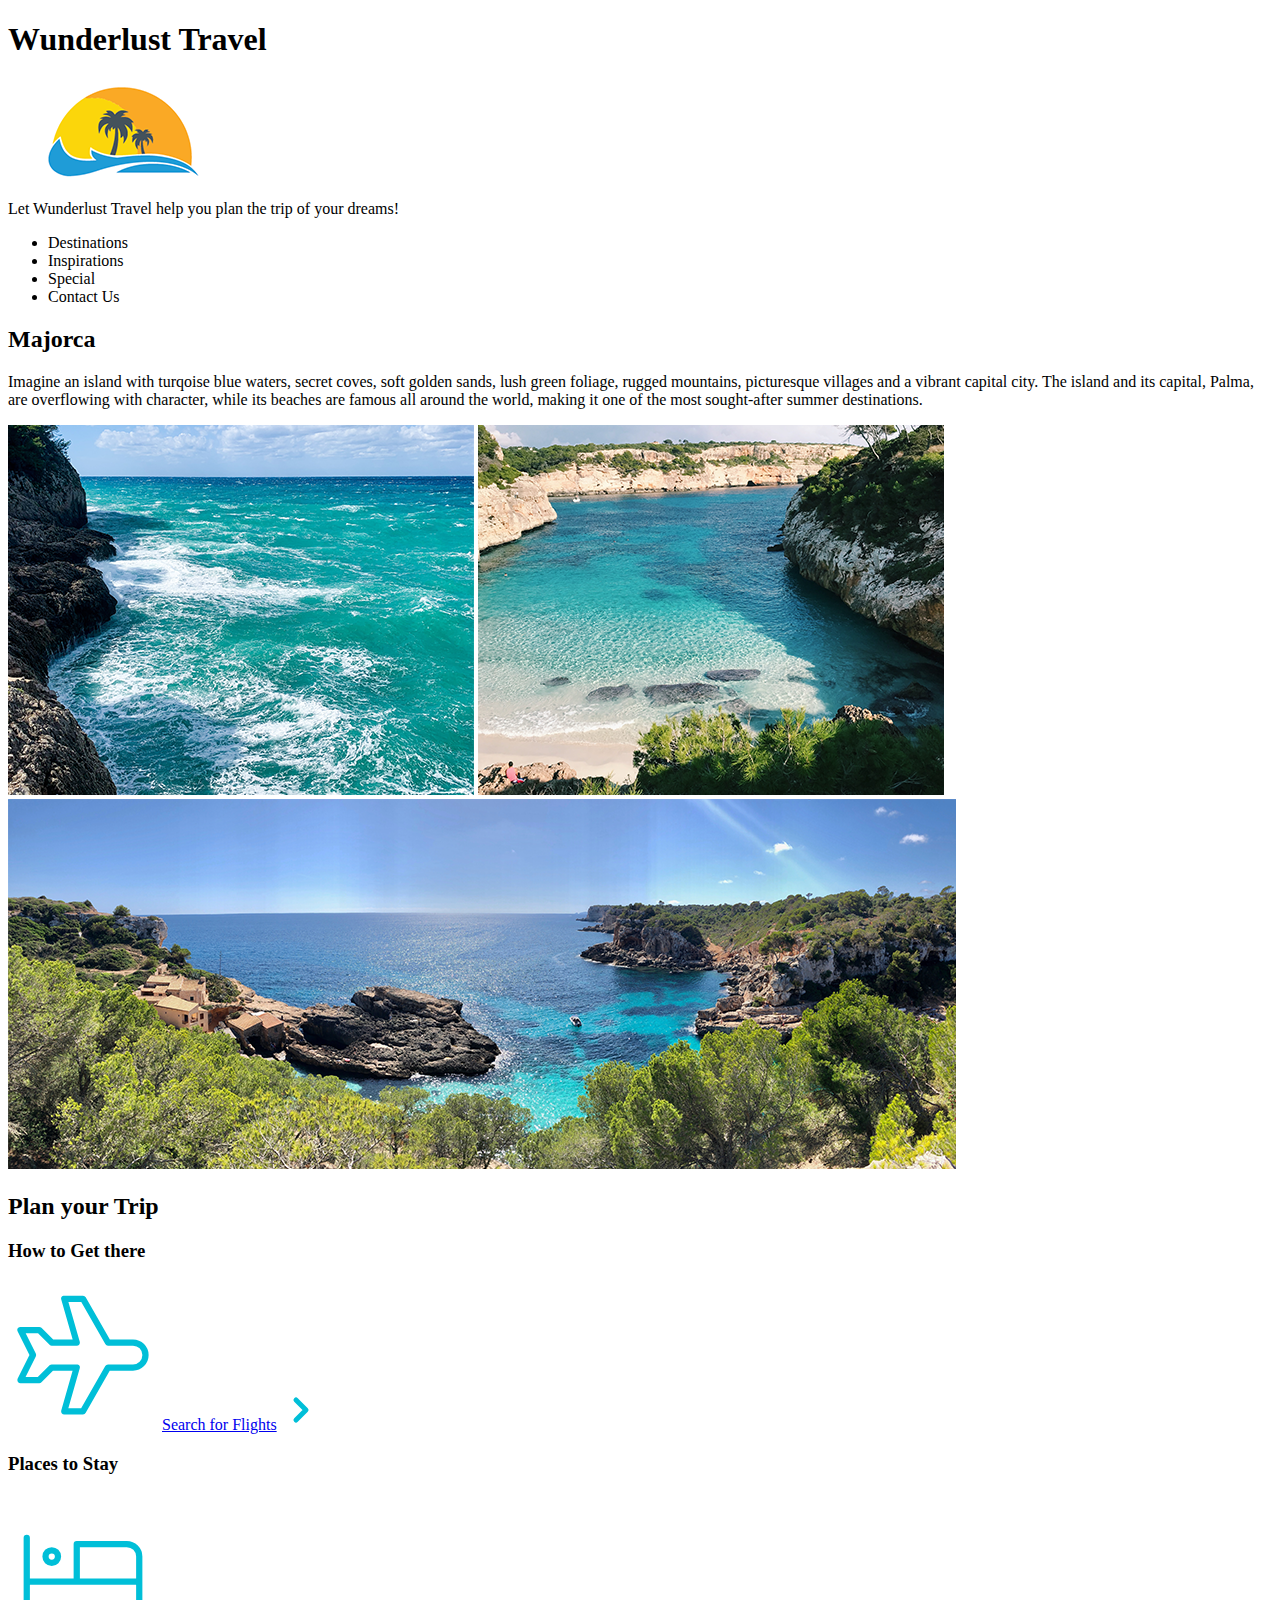
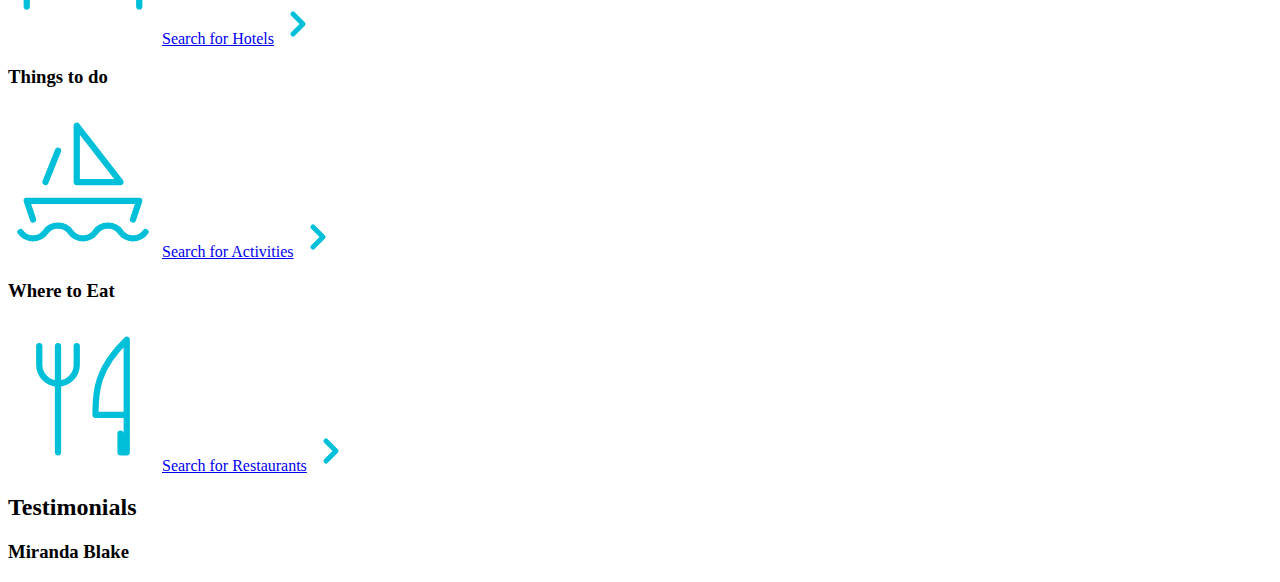
==== index.html @ db1b53b4 "First Run (unfinished)" ====
<!DOCTYPE html>
<html lang="en">
    <head>
        <meta charset="UTF-8" />
        <meta name="author" content="Nicholas Lord">
        <title>Wunderlust</title>
    </head>
<body>
    <header>
        <h1>Wunderlust Travel</h1>
        <img src="images/logo.png" alt="Wunderlust logo">
        <p>Let Wunderlust Travel help you plan the trip of your dreams!</p>
        <nav>
            <ul>
                <li>Destinations</li>
                <li>Inspirations</li>
                <li>Special</li>
                <li>Contact Us</li>
            </ul>
        </nav>
    </header>
    <main>
        <article>
            <section>
                <h2>Majorca</h2>
                <p>Imagine an island with turqoise blue waters, secret coves, soft golden sands, lush green foliage, rugged mountains, 
                    picturesque villages and a vibrant capital city. The island and its capital, Palma, are overflowing with character, 
                    while its beaches are famous all around the world, making it one of the most sought-after summer destinations.</p>
            </section>
                <aside>
                    <img src="images/majorca-waves.png" alt="waves on the beach">
                    <img src="images/majorca-beach.png" alt="tranquil beach">
                    <img src="images/majorca-cove.png" alt="tranquil cove">
                </aside>
        </article>
        <section>
            <h2>Plan your Trip</h2>
            <section>
                <h3>How to Get there</h3>
                <svg xmlns="http://www.w3.org/2000/svg" class="icon icon-tabler icon-tabler-plane" width="150" height="150" viewBox="0 0 24 24" stroke-width="1" stroke="#00bfd8" fill="none" stroke-linecap="round" stroke-linejoin="round">
                    <path stroke="none" d="M0 0h24v24H0z" fill="none"/>
                    <path d="M16 10h4a2 2 0 0 1 0 4h-4l-4 7h-3l2 -7h-4l-2 2h-3l2 -4l-2 -4h3l2 2h4l-2 -7h3z" />
                  </svg>
                  <a href="#">Search for Flights</a>
                  <svg xmlns="http://www.w3.org/2000/svg" class="icon icon-tabler icon-tabler-chevron-right" width="40" height="40" viewBox="0 0 24 24" stroke-width="3" stroke="#00bfd8" fill="none" stroke-linecap="round" stroke-linejoin="round">
                    <path stroke="none" d="M0 0h24v24H0z" fill="none"/>
                    <polyline points="9 6 15 12 9 18" />
                  </svg>                  
            </section>
            <section>
                <h3>Places to Stay</h3>
                <svg xmlns="http://www.w3.org/2000/svg" class="icon icon-tabler icon-tabler-bed" width="150" height="150" viewBox="0 0 24 24" stroke-width="1" stroke="#00bfd8" fill="none" stroke-linecap="round" stroke-linejoin="round">
                    <path stroke="none" d="M0 0h24v24H0z" fill="none"/>
                    <path d="M3 7v11m0 -4h18m0 4v-8a2 2 0 0 0 -2 -2h-8v6" />
                    <circle cx="7" cy="10" r="1" />
                  </svg>
                  <a href="#">Search for Hotels</a>
                  <svg xmlns="http://www.w3.org/2000/svg" class="icon icon-tabler icon-tabler-chevron-right" width="40" height="40" viewBox="0 0 24 24" stroke-width="3" stroke="#00bfd8" fill="none" stroke-linecap="round" stroke-linejoin="round">
                    <path stroke="none" d="M0 0h24v24H0z" fill="none"/>
                    <polyline points="9 6 15 12 9 18" />
                  </svg>                  
            </section>
            <section>
                <h3>Things to do</h3>
                <svg xmlns="http://www.w3.org/2000/svg" class="icon icon-tabler icon-tabler-sailboat" width="150" height="150" viewBox="0 0 24 24" stroke-width="1" stroke="#00bfd8" fill="none" stroke-linecap="round" stroke-linejoin="round">
                    <path stroke="none" d="M0 0h24v24H0z" fill="none"/>
                    <path d="M2 20a2.4 2.4 0 0 0 2 1a2.4 2.4 0 0 0 2 -1a2.4 2.4 0 0 1 2 -1a2.4 2.4 0 0 1 2 1a2.4 2.4 0 0 0 2 1a2.4 2.4 0 0 0 2 -1a2.4 2.4 0 0 1 2 -1a2.4 2.4 0 0 1 2 1a2.4 2.4 0 0 0 2 1a2.4 2.4 0 0 0 2 -1" />
                    <path d="M4 18l-1 -3h18l-1 3" />
                    <path d="M11 12h7l-7 -9v9" />
                    <line x1="8" y1="7" x2="6" y2="12" />
                  </svg>
                  <a href="#">Search for Activities</a>
                  <svg xmlns="http://www.w3.org/2000/svg" class="icon icon-tabler icon-tabler-chevron-right" width="40" height="40" viewBox="0 0 24 24" stroke-width="3" stroke="#00bfd8" fill="none" stroke-linecap="round" stroke-linejoin="round">
                    <path stroke="none" d="M0 0h24v24H0z" fill="none"/>
                    <polyline points="9 6 15 12 9 18" />
                  </svg>
                  
            </section>
            <section>
                <h3>Where to Eat</h3>
                <svg xmlns="http://www.w3.org/2000/svg" class="icon icon-tabler icon-tabler-tools-kitchen-2" width="150" height="150" viewBox="0 0 24 24" stroke-width="1" stroke="#00bfd8" fill="none" stroke-linecap="round" stroke-linejoin="round">
                    <path stroke="none" d="M0 0h24v24H0z" fill="none"/>
                    <path d="M19 3v12h-5c-.023 -3.681 .184 -7.406 5 -12zm0 12v6h-1v-3m-10 -14v17m-3 -17v3a3 3 0 1 0 6 0v-3" />
                  </svg>
                  <a href="#">Search for Restaurants</a>
                  <svg xmlns="http://www.w3.org/2000/svg" class="icon icon-tabler icon-tabler-chevron-right" width="40" height="40" viewBox="0 0 24 24" stroke-width="3" stroke="#00bfd8" fill="none" stroke-linecap="round" stroke-linejoin="round">
                    <path stroke="none" d="M0 0h24v24H0z" fill="none"/>
                    <polyline points="9 6 15 12 9 18" />
                  </svg>                  
            </section>
        </section>
        <section>
            <h2>Testimonials</h2>
            <section>
                <h3>Miranda Blake</h3>
                
            </section>
        </section>
    </main>
</body>
</html>
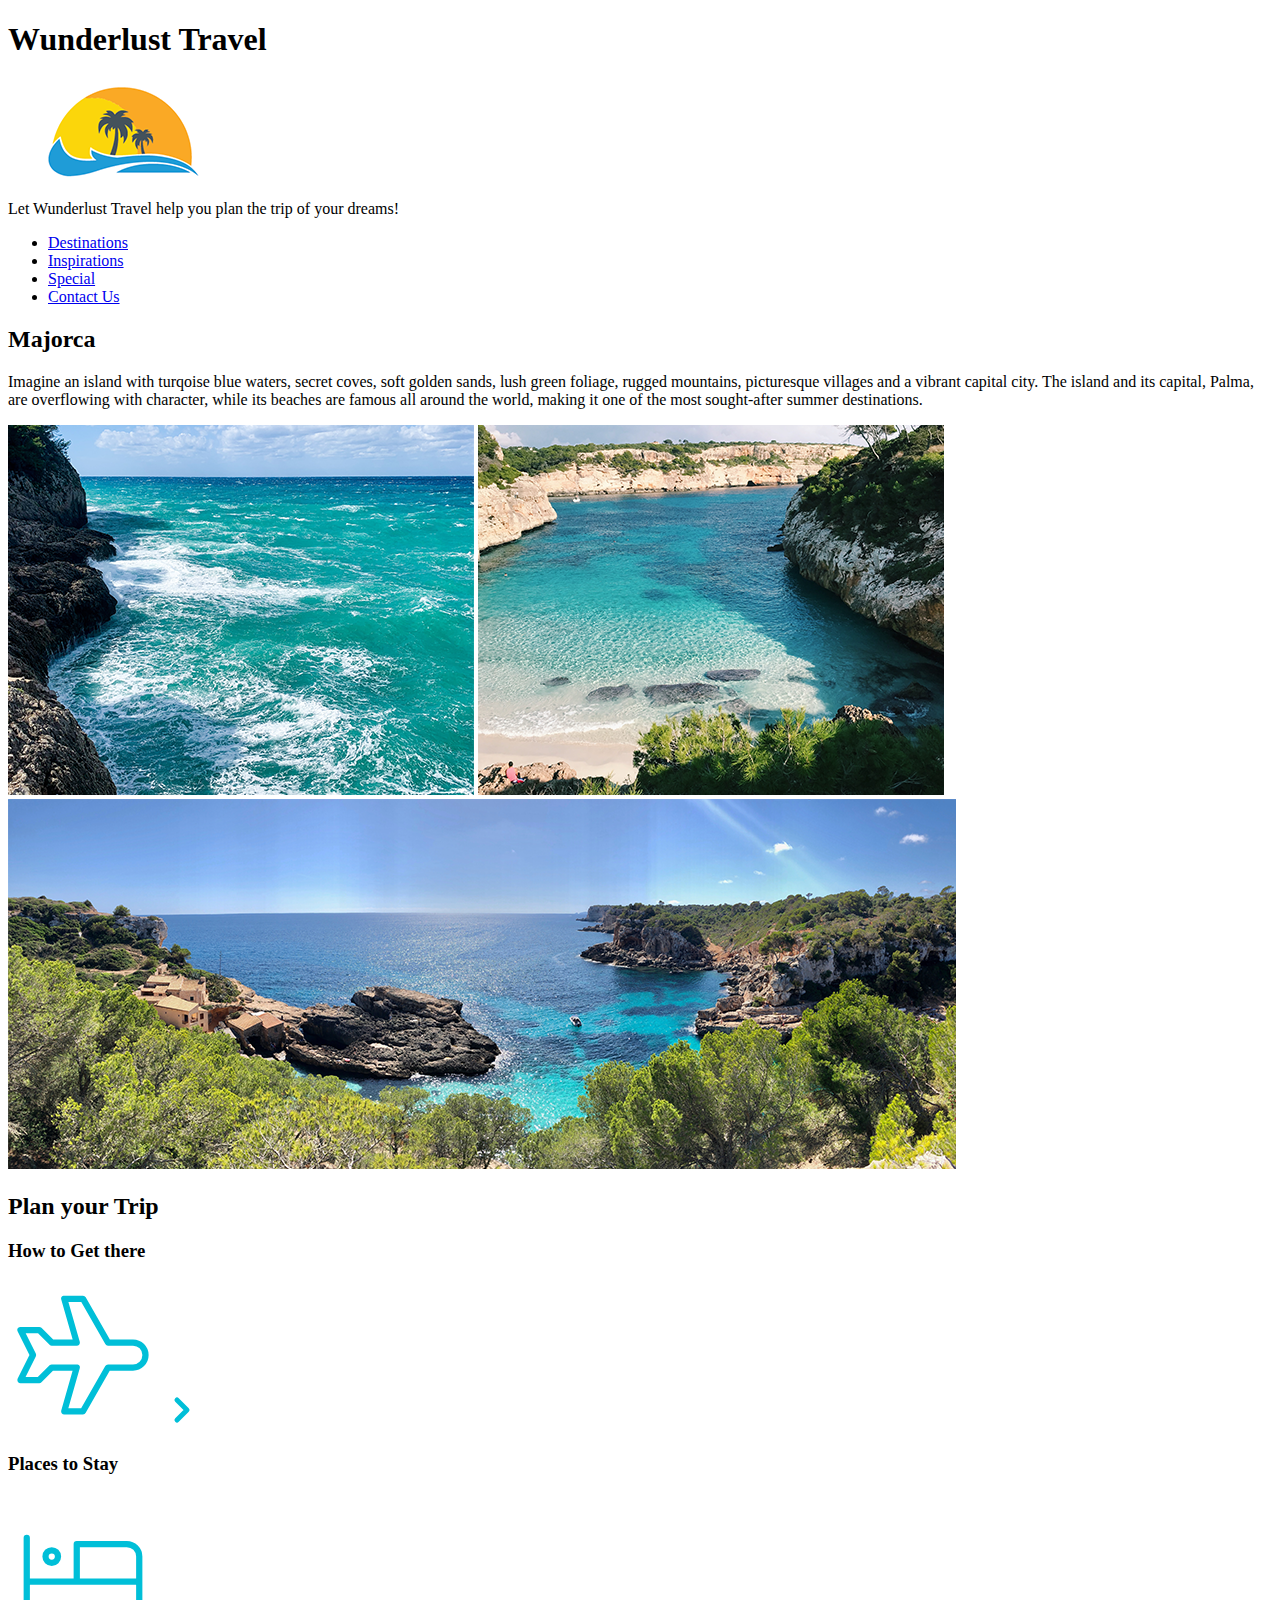
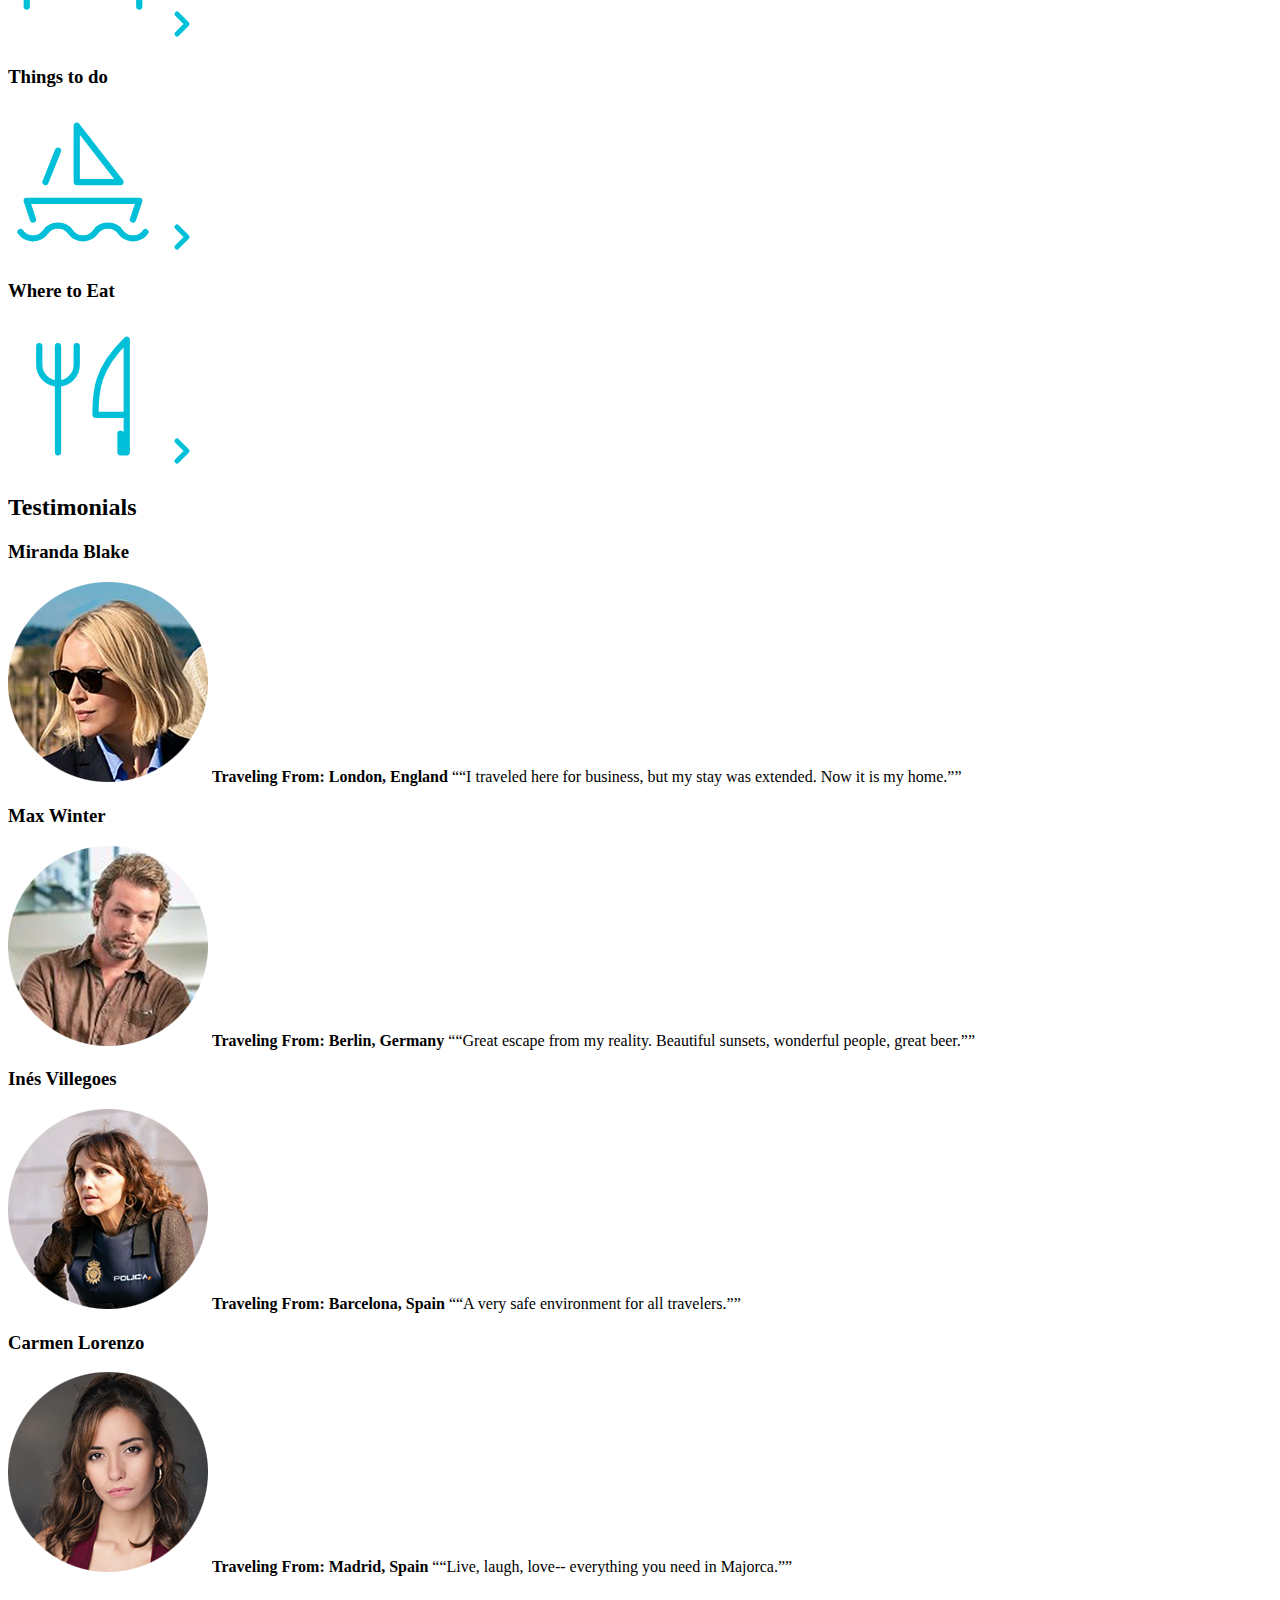
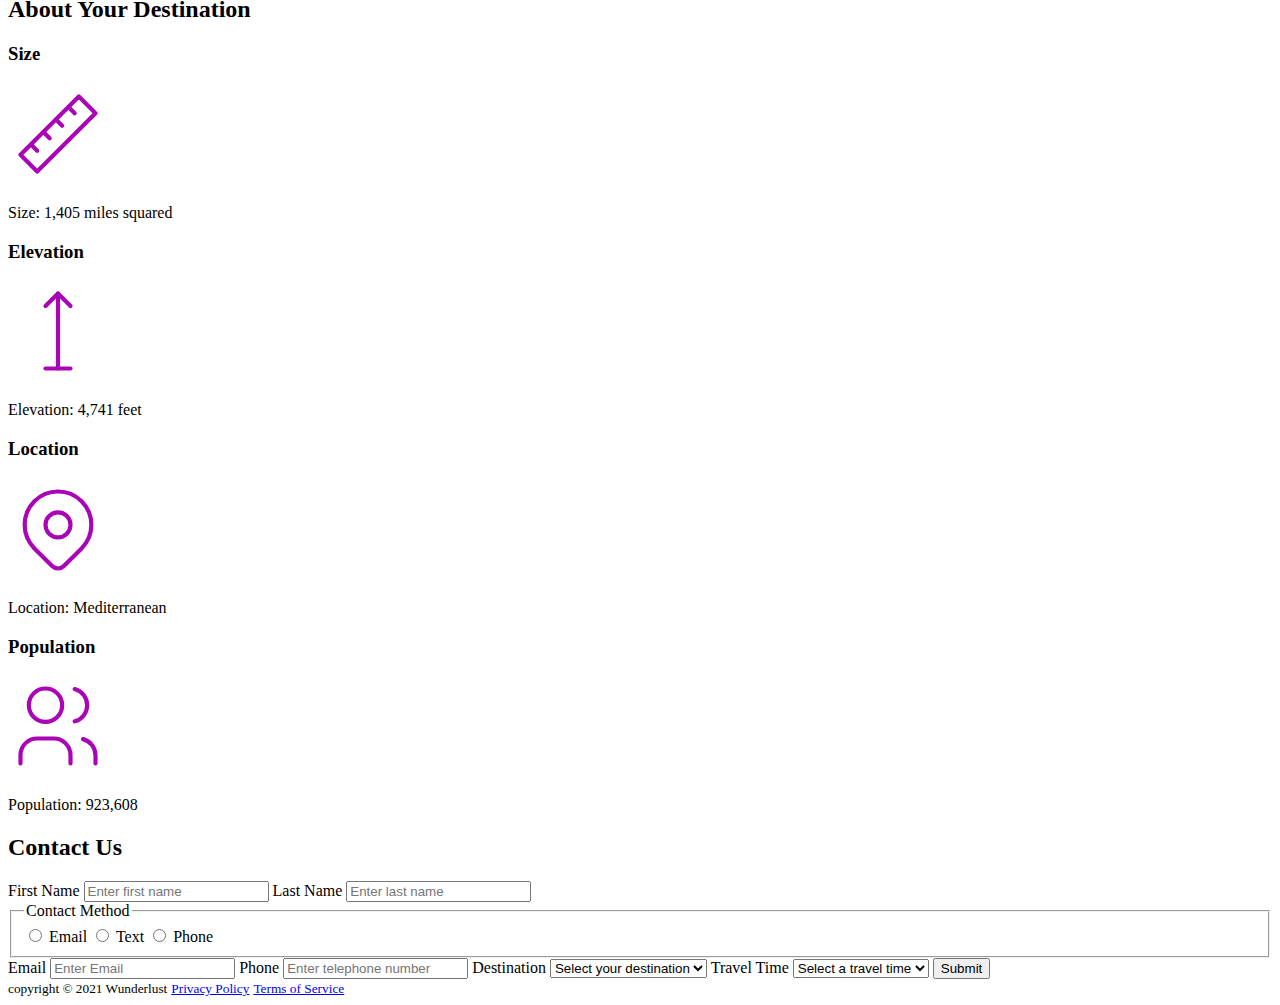
==== commit 6f3fd23e: "Final Run (probably)" ====
--- a/index.html
+++ b/index.html
@@ -1,7 +1,7 @@
 <!DOCTYPE html>
 <html lang="en">
     <head>
-        <meta charset="UTF-8" />
+        <meta charset="UTF-8">
         <meta name="author" content="Nicholas Lord">
         <title>Wunderlust</title>
     </head>
@@ -12,10 +12,10 @@
         <p>Let Wunderlust Travel help you plan the trip of your dreams!</p>
         <nav>
             <ul>
-                <li>Destinations</li>
-                <li>Inspirations</li>
-                <li>Special</li>
-                <li>Contact Us</li>
+                <li><a href="#">Destinations</a></li>
+                <li><a href="#">Inspirations</a></li>
+                <li><a href="#">Special</a></li>
+                <li><a href="#">Contact Us</a></li>
             </ul>
         </nav>
     </header>
@@ -27,11 +27,11 @@
                     picturesque villages and a vibrant capital city. The island and its capital, Palma, are overflowing with character, 
                     while its beaches are famous all around the world, making it one of the most sought-after summer destinations.</p>
             </section>
-                <aside>
-                    <img src="images/majorca-waves.png" alt="waves on the beach">
-                    <img src="images/majorca-beach.png" alt="tranquil beach">
-                    <img src="images/majorca-cove.png" alt="tranquil cove">
-                </aside>
+            <section>
+                <img src="images/majorca-waves.png" alt="waves on the beach">
+                <img src="images/majorca-beach.png" alt="tranquil beach">
+                <img src="images/majorca-cove.png" alt="tranquil cove">
+            </section>
         </article>
         <section>
             <h2>Plan your Trip</h2>
@@ -40,12 +40,13 @@
                 <svg xmlns="http://www.w3.org/2000/svg" class="icon icon-tabler icon-tabler-plane" width="150" height="150" viewBox="0 0 24 24" stroke-width="1" stroke="#00bfd8" fill="none" stroke-linecap="round" stroke-linejoin="round">
                     <path stroke="none" d="M0 0h24v24H0z" fill="none"/>
                     <path d="M16 10h4a2 2 0 0 1 0 4h-4l-4 7h-3l2 -7h-4l-2 2h-3l2 -4l-2 -4h3l2 2h4l-2 -7h3z" />
-                  </svg>
-                  <a href="#">Search for Flights</a>
-                  <svg xmlns="http://www.w3.org/2000/svg" class="icon icon-tabler icon-tabler-chevron-right" width="40" height="40" viewBox="0 0 24 24" stroke-width="3" stroke="#00bfd8" fill="none" stroke-linecap="round" stroke-linejoin="round">
-                    <path stroke="none" d="M0 0h24v24H0z" fill="none"/>
-                    <polyline points="9 6 15 12 9 18" />
-                  </svg>                  
+                </svg>
+                <a href="#" title="Search for Flights">
+                    <svg xmlns="http://www.w3.org/2000/svg" class="icon icon-tabler icon-tabler-chevron-right" width="40" height="40" viewBox="0 0 24 24" stroke-width="3" stroke="#00bfd8" fill="none" stroke-linecap="round" stroke-linejoin="round">
+                        <path stroke="none" d="M0 0h24v24H0z" fill="none"/>
+                        <polyline points="9 6 15 12 9 18" />
+                    </svg>                  
+                </a>
             </section>
             <section>
                 <h3>Places to Stay</h3>
@@ -53,12 +54,13 @@
                     <path stroke="none" d="M0 0h24v24H0z" fill="none"/>
                     <path d="M3 7v11m0 -4h18m0 4v-8a2 2 0 0 0 -2 -2h-8v6" />
                     <circle cx="7" cy="10" r="1" />
-                  </svg>
-                  <a href="#">Search for Hotels</a>
-                  <svg xmlns="http://www.w3.org/2000/svg" class="icon icon-tabler icon-tabler-chevron-right" width="40" height="40" viewBox="0 0 24 24" stroke-width="3" stroke="#00bfd8" fill="none" stroke-linecap="round" stroke-linejoin="round">
-                    <path stroke="none" d="M0 0h24v24H0z" fill="none"/>
-                    <polyline points="9 6 15 12 9 18" />
-                  </svg>                  
+                </svg>
+                <a href="#" title="Search for Hotels">
+                    <svg xmlns="http://www.w3.org/2000/svg" class="icon icon-tabler icon-tabler-chevron-right" width="40" height="40" viewBox="0 0 24 24" stroke-width="3" stroke="#00bfd8" fill="none" stroke-linecap="round" stroke-linejoin="round">
+                        <path stroke="none" d="M0 0h24v24H0z" fill="none"/>
+                        <polyline points="9 6 15 12 9 18" />
+                    </svg>
+                </a>
             </section>
             <section>
                 <h3>Things to do</h3>
@@ -68,13 +70,13 @@
                     <path d="M4 18l-1 -3h18l-1 3" />
                     <path d="M11 12h7l-7 -9v9" />
                     <line x1="8" y1="7" x2="6" y2="12" />
-                  </svg>
-                  <a href="#">Search for Activities</a>
-                  <svg xmlns="http://www.w3.org/2000/svg" class="icon icon-tabler icon-tabler-chevron-right" width="40" height="40" viewBox="0 0 24 24" stroke-width="3" stroke="#00bfd8" fill="none" stroke-linecap="round" stroke-linejoin="round">
-                    <path stroke="none" d="M0 0h24v24H0z" fill="none"/>
-                    <polyline points="9 6 15 12 9 18" />
-                  </svg>
-                  
+                </svg>
+                <a href="#" title="Search for Activities">
+                    <svg xmlns="http://www.w3.org/2000/svg" class="icon icon-tabler icon-tabler-chevron-right" width="40" height="40" viewBox="0 0 24 24" stroke-width="3" stroke="#00bfd8" fill="none" stroke-linecap="round" stroke-linejoin="round">
+                        <path stroke="none" d="M0 0h24v24H0z" fill="none"/>
+                        <polyline points="9 6 15 12 9 18" />
+                    </svg>
+                </a>
             </section>
             <section>
                 <h3>Where to Eat</h3>
@@ -82,20 +84,135 @@
                     <path stroke="none" d="M0 0h24v24H0z" fill="none"/>
                     <path d="M19 3v12h-5c-.023 -3.681 .184 -7.406 5 -12zm0 12v6h-1v-3m-10 -14v17m-3 -17v3a3 3 0 1 0 6 0v-3" />
                   </svg>
-                  <a href="#">Search for Restaurants</a>
-                  <svg xmlns="http://www.w3.org/2000/svg" class="icon icon-tabler icon-tabler-chevron-right" width="40" height="40" viewBox="0 0 24 24" stroke-width="3" stroke="#00bfd8" fill="none" stroke-linecap="round" stroke-linejoin="round">
-                    <path stroke="none" d="M0 0h24v24H0z" fill="none"/>
-                    <polyline points="9 6 15 12 9 18" />
-                  </svg>                  
+                <a href="#" title="Search for Restaurants">
+                    <svg xmlns="http://www.w3.org/2000/svg" class="icon icon-tabler icon-tabler-chevron-right" width="40" height="40" viewBox="0 0 24 24" stroke-width="3" stroke="#00bfd8" fill="none" stroke-linecap="round" stroke-linejoin="round">
+                        <path stroke="none" d="M0 0h24v24H0z" fill="none"/>
+                        <polyline points="9 6 15 12 9 18" />
+                    </svg>
+                </a>
             </section>
         </section>
         <section>
             <h2>Testimonials</h2>
             <section>
                 <h3>Miranda Blake</h3>
-                
-            </section>
+                <img src="images/miranda-blake.png" alt="Miranda Blake">
+                <b>Traveling From: London, England</b>
+                <q>“I traveled here for business, but my stay was extended. Now it is my home.”</q>
+            </section>
+            <section>
+                <h3>Max Winter</h3>
+                <img src="images/max-winter.png" alt="Max Winter">
+                <b>Traveling From: Berlin, Germany</b>
+                <q>“Great escape from my reality. Beautiful sunsets, wonderful people, great beer.”</q>
+            </section>
+            <section>
+                <h3>Inés Villegoes</h3>
+                <img src="images/ines-villegoes.png" alt="Inés Villegoes">
+                <b>Traveling From: Barcelona, Spain</b>
+                <q>“A very safe environment for all travelers.”</q>
+            </section>
+            <section>
+                <h3>Carmen Lorenzo</h3>
+                <img src="images/carmen-lorenzo.png" alt="Carmen Lorenzo">
+                <b>Traveling From: Madrid, Spain</b>
+                <q>“Live, laugh, love-- everything you need in Majorca.”</q>
+            </section>
+        </section>
+        <section>
+            <h2>About Your Destination</h2>
+            <section>
+                <h3>Size</h3>
+                <svg xmlns="http://www.w3.org/2000/svg" class="icon icon-tabler icon-tabler-ruler-2" width="100" height="100" viewBox="0 0 24 24" stroke-width="1" stroke="#a905b6" fill="none" stroke-linecap="round" stroke-linejoin="round">
+                    <path stroke="none" d="M0 0h24v24H0z" fill="none"/>
+                    <path d="M17 3l4 4l-14 14l-4 -4z" />
+                    <path d="M16 7l-1.5 -1.5" />
+                    <path d="M13 10l-1.5 -1.5" />
+                    <path d="M10 13l-1.5 -1.5" />
+                    <path d="M7 16l-1.5 -1.5" />
+                  </svg>
+                  <p>Size: 1,405 miles squared</p>
+            </section>
+            <section>
+                <h3>Elevation</h3>
+                <svg xmlns="http://www.w3.org/2000/svg" class="icon icon-tabler icon-tabler-arrow-top-bar" width="100" height="100" viewBox="0 0 24 24" stroke-width="1" stroke="#a905b6" fill="none" stroke-linecap="round" stroke-linejoin="round">
+                    <path stroke="none" d="M0 0h24v24H0z" fill="none"/>
+                    <line x1="12" y1="21" x2="12" y2="3" />
+                    <path d="M15 6l-3 -3l-3 3" />
+                    <line x1="9" y1="21" x2="15" y2="21" />
+                  </svg>
+                  <p>Elevation: 4,741 feet</p>
+            </section>
+            <section>
+                <h3>Location</h3>
+                <svg xmlns="http://www.w3.org/2000/svg" class="icon icon-tabler icon-tabler-map-pin" width="100" height="100" viewBox="0 0 24 24" stroke-width="1" stroke="#a905b6" fill="none" stroke-linecap="round" stroke-linejoin="round">
+                    <path stroke="none" d="M0 0h24v24H0z" fill="none"/>
+                    <circle cx="12" cy="11" r="3" />
+                    <path d="M17.657 16.657l-4.243 4.243a2 2 0 0 1 -2.827 0l-4.244 -4.243a8 8 0 1 1 11.314 0z" />
+                  </svg>
+                  <p>Location: Mediterranean</p>
+            </section>
+            <section>
+                <h3>Population</h3>
+                <svg xmlns="http://www.w3.org/2000/svg" class="icon icon-tabler icon-tabler-users" width="100" height="100" viewBox="0 0 24 24" stroke-width="1" stroke="#a905b6" fill="none" stroke-linecap="round" stroke-linejoin="round">
+                    <path stroke="none" d="M0 0h24v24H0z" fill="none"/>
+                    <circle cx="9" cy="7" r="4" />
+                    <path d="M3 21v-2a4 4 0 0 1 4 -4h4a4 4 0 0 1 4 4v2" />
+                    <path d="M16 3.13a4 4 0 0 1 0 7.75" />
+                    <path d="M21 21v-2a4 4 0 0 0 -3 -3.85" />
+                  </svg>
+                  <p>Population: 923,608</p>
+            </section>
+        </section>
+        <section>
+            <h2>Contact Us</h2>
+            <form method="POST" action="https://wp.zybooks.com/form-viewer.php">
+                <label for="firstName">First Name</label>
+                <input type="text" id="firstName" name="firstName" placeholder="Enter first name" required>
+                <label for="lastName">Last Name</label>
+                <input type="text" id="lastName" name="lastName" placeholder="Enter last name" required>
+                <fieldset>
+                    <legend>Contact Method</legend>
+                    <input type="radio" id="prefE" name="prefE" required>
+                    <label for="prefE">Email</label>
+                    <input type="radio" id="prefT" name="prefT">
+                    <label for="prefT">Text</label>
+                    <input type="radio" id="prefP" name="prefP">
+                    <label for="prefP">Phone</label>
+                </fieldset>
+                <label for="emailInput">Email</label>
+                <input type="email" id="emailInput" name="emailInput" placeholder="Enter Email" required>
+                <label for="phoneInput">Phone</label>
+                <input type="tel" id="phoneInput" name="phoneInput"  pattern="[0-9]{10}" placeholder="Enter telephone number" required>
+                <label for="destInput">Destination</label>
+                <select name="destInput" id="destInput" required>
+                    <option value="">Select your destination</option>
+                    <option value="BA">Barcelona</option>
+                    <option value="GR">Granada</option>
+                    <option value="IB">Ibiza</option>
+                    <option value="MA">Madrid</option>
+                    <option value="MJ">Majorca</option>
+                    <option value="SE">Seville</option>
+                    <option value="TE">Tenerife</option>
+                    <option value="VA">Valencia</option>
+                </select>
+                <label for="timeInput">Travel Time</label>
+                <select name="timeInput" id="timeInput" required>
+                    <option value="">Select a travel time</option>
+                    <option value="FA">Fall</option>
+                    <option value="WI">Winter</option>
+                    <option value="SP">Spring</option>
+                    <option value="SU">Summer</option>
+                    <option value="FL">Flexible</option>
+                </select>
+                <input type="submit" value="Submit">
+            </form>
         </section>
     </main>
+    <footer>
+        <small>copyright &copy; 2021 Wunderlust</small>
+        <small><a href="#">Privacy Policy</a></small>
+        <small><a href="#">Terms of Service</a></small>
+    </footer>
 </body>
 </html>